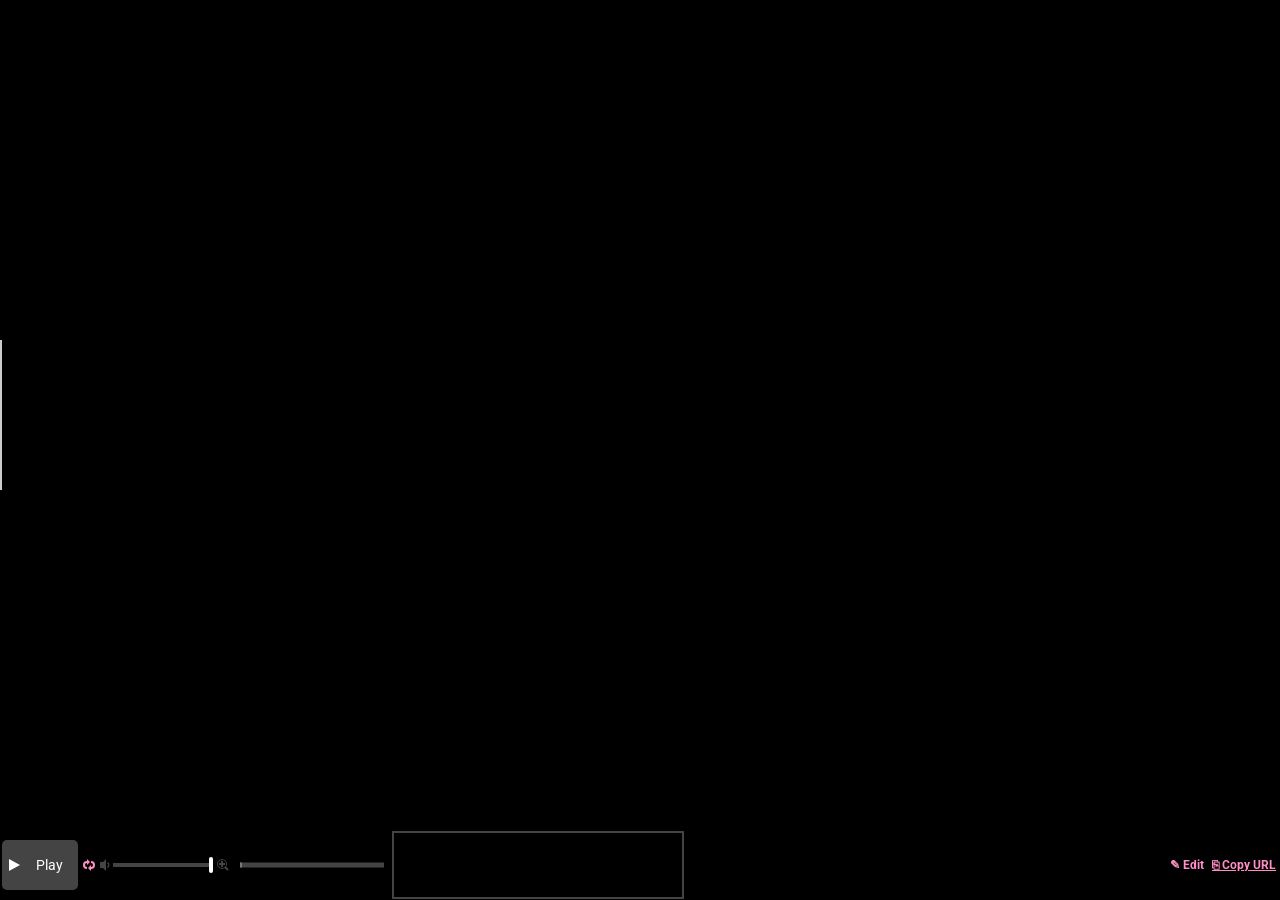
==== player/index.html @ 9883256c "Add files via upload" ====
<!DOCTYPE html>
<html lang="en">
<head>
	<link rel="shortcut icon" type="image/x-icon" href="../favicon.ico">
	<meta charset="utf-8" />
	<meta name="viewport" content="width=device-width, initial-scale=1.0" />
	<title>UltraBox Song Player</title> 
	<meta name="description" content="UltraBox is a mod of BeepBox that aims to combine every other beepmod into one." />
	<meta name="keywords" content="chiptune, instrumental, music, melody, composition, tool, square wave, NES, NSF, BeepBox" />
	<meta name="theme-color" content="#444" />
	<meta name="format-detection" content="telephone=no" />
	<link rel="apple-touch-icon" sizes="180x180" href="/apple-touch-icon.png" />
	<link rel="icon" type="image/png" sizes="32x32" href="/icon_32.png" />
	<link href="https://fonts.googleapis.com/css?family=Roboto" rel="stylesheet" rel="stylesheet" media="none" onload="if (this.media != 'all') this.media='all';" /> <!-- this is a trick to load CSS asynchronously. -->
	<meta name="robots" content="noindex, nofollow" />
	<style>
		html {
			width: 100vw;
			font-family: 'Roboto', sans-serif;
			color: var(--primary-text, white);
			align-items: center;
		}
		html, body {
			height: 100%;
			overflow: hidden;
			display: flex;
			margin: 0;
			padding: 0;
			background: var(--page-margin, black);
		}
		body {
			width: 100vw;
			flex-direction: column;
			align-items: stretch;
		}
	</style>
</head>
<body>
	<script type="text/javascript">
		function browserHasRequiredFeatures() {
			"use strict";
			if (window.AudioContext == undefined && window.webkitAudioContext == undefined) {
				return false;
			}
			
			try {
				eval("class T {}");
				eval("const a = () => 0");
				eval("for (const a of []);");
			} catch (error) {
				return false;
			}
			
			return true;
		}
		
		if (browserHasRequiredFeatures()) {
			// Go ahead and load js beepbox editor interface:
			var fileref = document.createElement("script");
			fileref.setAttribute("type", "text/javascript");
			fileref.setAttribute("src", "beepbox_player.min.js");
			document.head.appendChild(fileref);
		} else {
			document.body.innerHTML = "Sorry, BeepBox doesn't support your browser. Try a recent version of Chrome, Firefox, Edge, Safari, or Opera.";
		}
	</script>
</body>
</html>
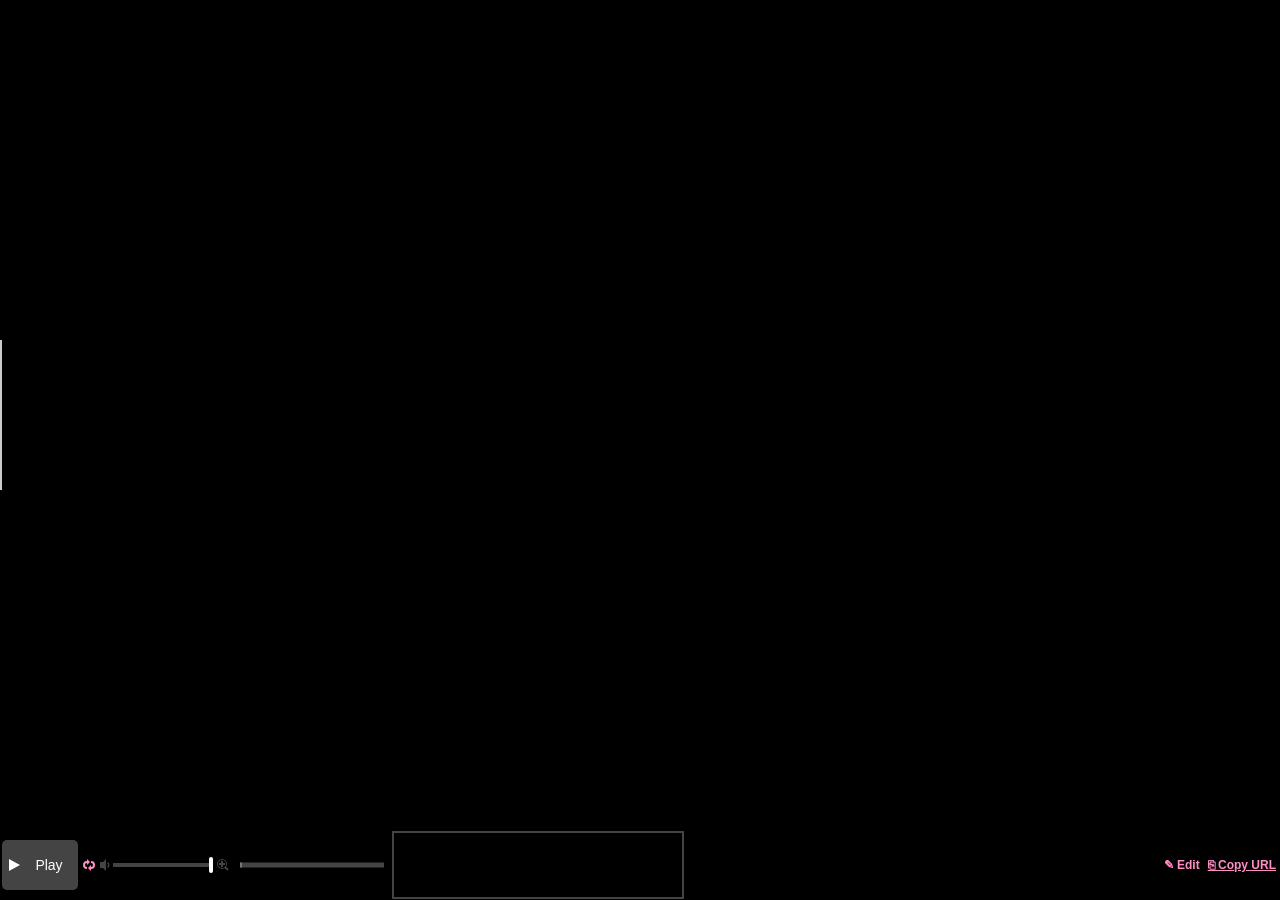
==== commit 07fc352c: "Update index.html" ====
--- a/player/index.html
+++ b/player/index.html
@@ -16,7 +16,7 @@
 	<style>
 		html {
 			width: 100vw;
-			font-family: 'Roboto', sans-serif;
+			font-family: 'Roboto-a', sans-serif;
 			color: var(--primary-text, white);
 			align-items: center;
 		}
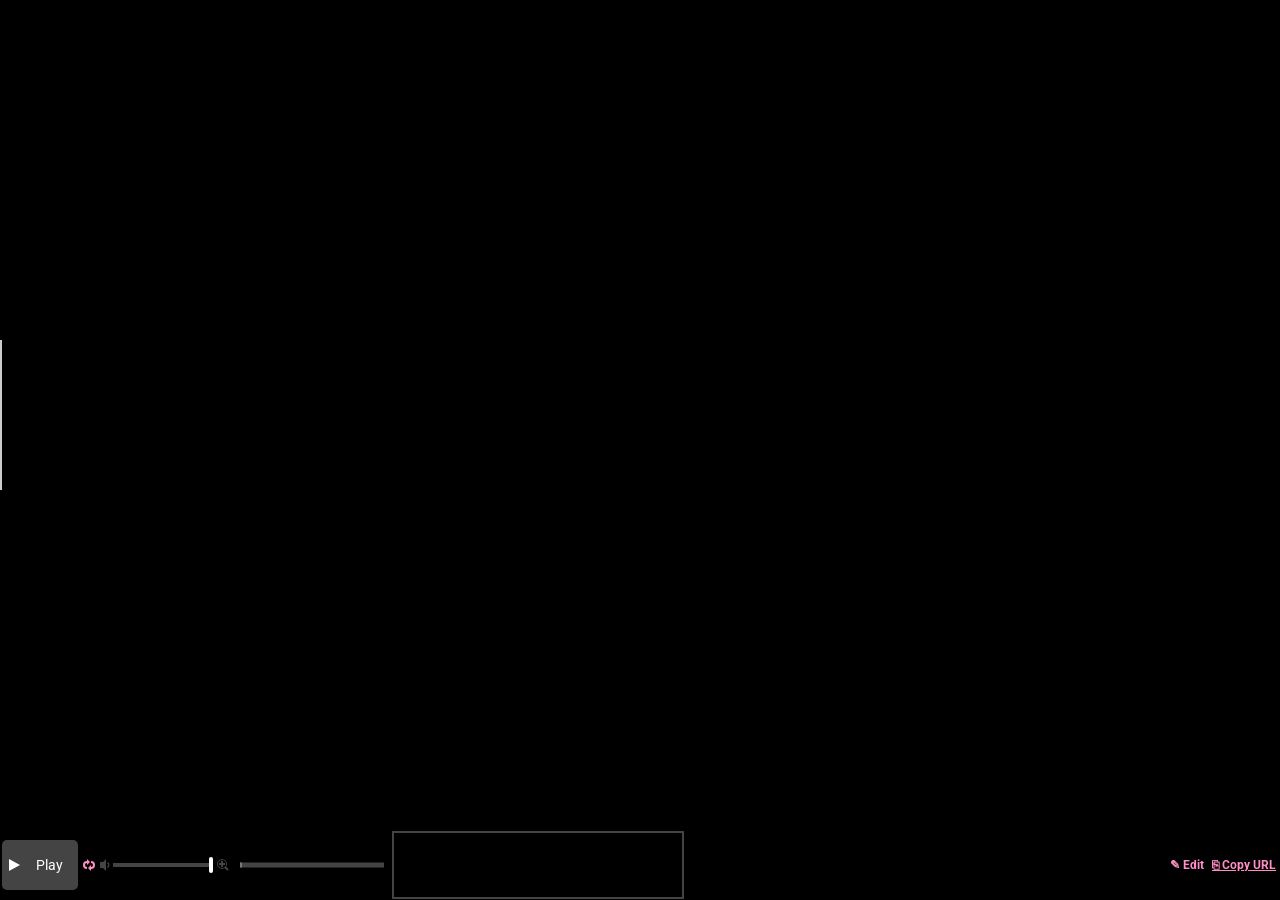
==== commit 32fe9d01: "Update index.html" ====
--- a/player/index.html
+++ b/player/index.html
@@ -16,7 +16,7 @@
 	<style>
 		html {
 			width: 100vw;
-			font-family: 'Roboto-a', sans-serif;
+			font-family: 'Roboto','Roboto-a', sans-serif;
 			color: var(--primary-text, white);
 			align-items: center;
 		}
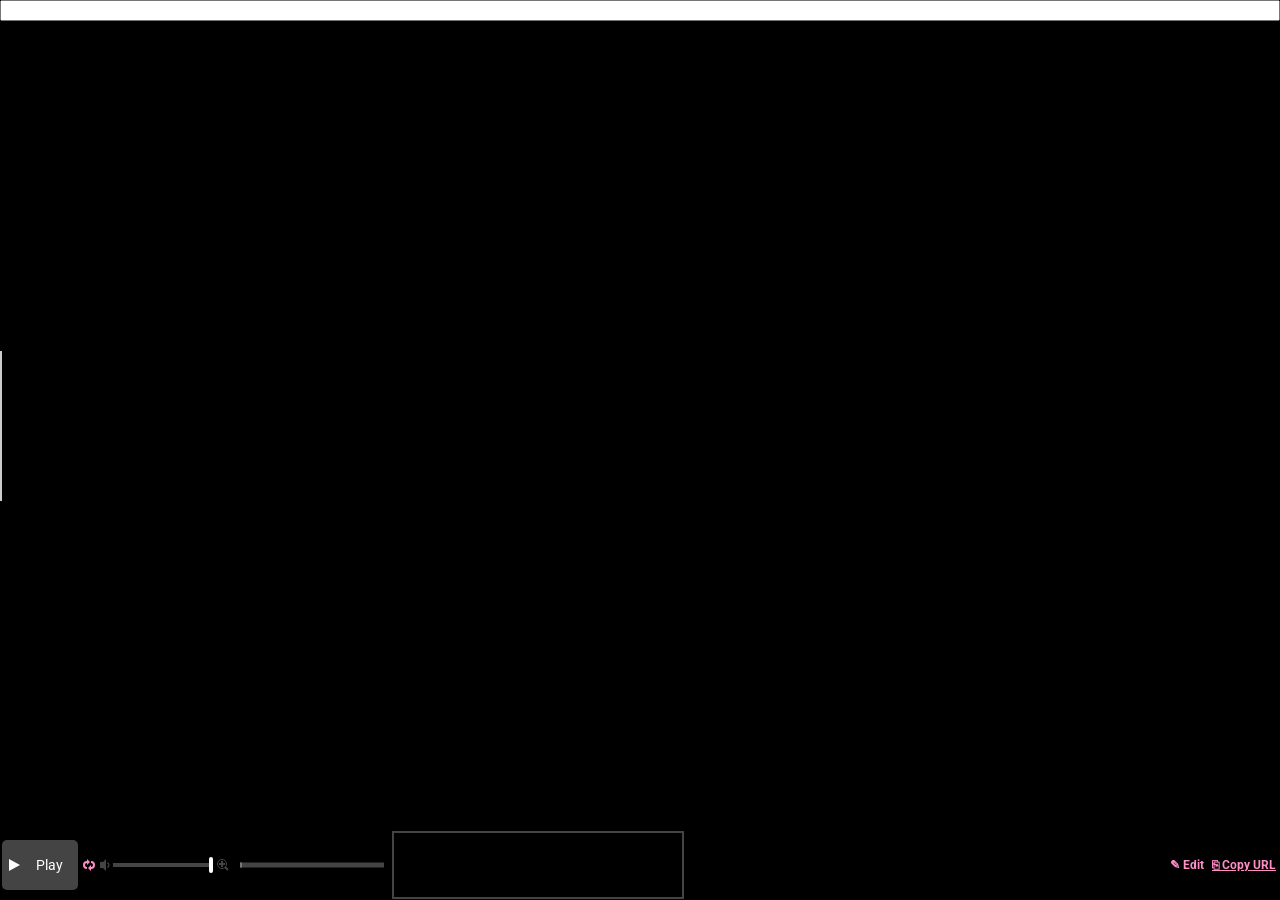
==== commit ac1c0662: "Update index.html" ====
--- a/player/index.html
+++ b/player/index.html
@@ -11,6 +11,7 @@
 	<meta name="format-detection" content="telephone=no" />
 	<link rel="apple-touch-icon" sizes="180x180" href="/apple-touch-icon.png" />
 	<link rel="icon" type="image/png" sizes="32x32" href="/icon_32.png" />
+	<link href="../offline.css" rel="stylesheet">
 	<link href="https://fonts.googleapis.com/css?family=Roboto" rel="stylesheet" rel="stylesheet" media="none" onload="if (this.media != 'all') this.media='all';" /> <!-- this is a trick to load CSS asynchronously. -->
 	<meta name="robots" content="noindex, nofollow" />
 	<style>
@@ -36,6 +37,7 @@
 	</style>
 </head>
 <body>
+	<input name="url" type="text">
 	<script type="text/javascript">
 		function browserHasRequiredFeatures() {
 			"use strict";
--- a/offline.css
+++ b/offline.css
@@ -0,0 +1,9 @@
+@font-face {
+  font-family: 'B612-a';
+  src: url(./fonts/B612-Regular.ttf) format("ttf");
+}
+
+@font-face {
+  font-family: 'Roboto-a';
+  src: url(../font/Roboto-VariableFont_wdth,wght.ttf) format("ttf");
+}
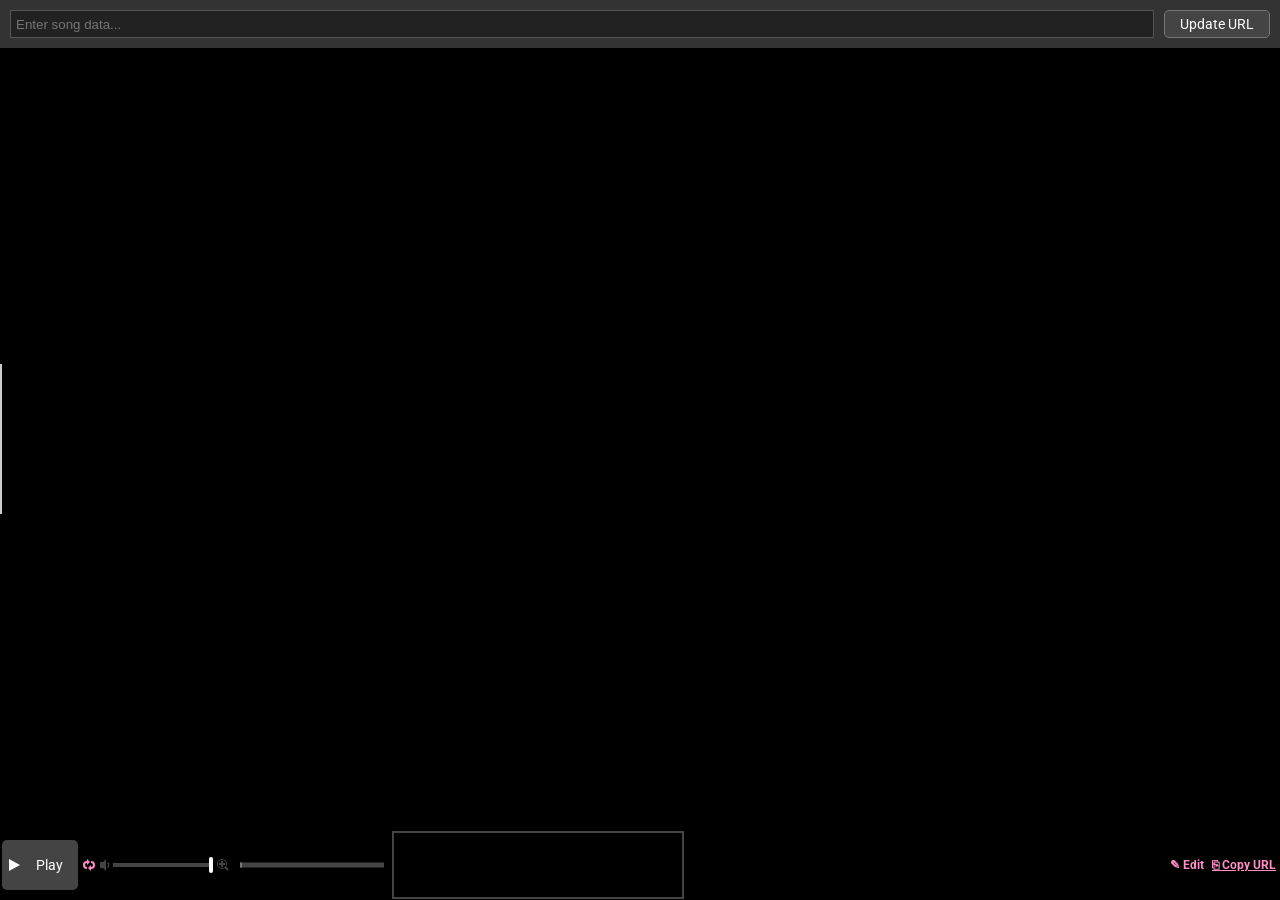
==== commit 5837a337: "Update index.html" ====
--- a/player/index.html
+++ b/player/index.html
@@ -1,4 +1,4 @@
-<!DOCTYPE html>
+ <!DOCTYPE html>
 <html lang="en">
 <head>
 	<link rel="shortcut icon" type="image/x-icon" href="../favicon.ico">
@@ -12,8 +12,7 @@
 	<link rel="apple-touch-icon" sizes="180x180" href="/apple-touch-icon.png" />
 	<link rel="icon" type="image/png" sizes="32x32" href="/icon_32.png" />
 	<link href="../offline.css" rel="stylesheet">
-	<link href="https://fonts.googleapis.com/css?family=Roboto" rel="stylesheet" rel="stylesheet" media="none" onload="if (this.media != 'all') this.media='all';" /> <!-- this is a trick to load CSS asynchronously. -->
-	<meta name="robots" content="noindex, nofollow" />
+	<link href="https://fonts.googleapis.com/css?family=Roboto" rel="stylesheet" rel="stylesheet" media="none" onload="if (this.media != 'all') this.media='all';" /> <meta name="robots" content="noindex, nofollow" />
 	<style>
 		html {
 			width: 100vw;
@@ -34,10 +33,38 @@
 			flex-direction: column;
 			align-items: stretch;
 		}
+		/* 追加：入力周りのスタイル調整 */
+		.input-container {
+			padding: 10px;
+			background: #333;
+			display: flex;
+			gap: 10px;
+		}
+		input[name="url"] {
+			flex-grow: 1;
+			background: #222;
+			color: white;
+			border: 1px solid #555;
+			padding: 5px;
+		}
+		button#updateBtn {
+			background: #444;
+			color: white;
+			border: 1px solid #777;
+			padding: 5px 15px;
+			cursor: pointer;
+		}
 	</style>
+	<script src="./../jquery-3.4.1.min.js"
+			integrity="sha256-CSXorXvZcTkaix6Yvo6HppcZGetbYMGWSFlBw8HfCJo="
+			crossorigin="anonymous"></script>
 </head>
 <body>
-	<input name="url" type="text">
+	<div class="input-container">
+		<input name="url" type="text" id="songUrlInput" placeholder="Enter song data...">
+		<button type="button" id="updateBtn">Update URL</button>
+	</div>
+
 	<script type="text/javascript">
 		function browserHasRequiredFeatures() {
 			"use strict";
@@ -57,7 +84,6 @@
 		}
 		
 		if (browserHasRequiredFeatures()) {
-			// Go ahead and load js beepbox editor interface:
 			var fileref = document.createElement("script");
 			fileref.setAttribute("type", "text/javascript");
 			fileref.setAttribute("src", "beepbox_player.min.js");
@@ -65,6 +91,14 @@
 		} else {
 			document.body.innerHTML = "Sorry, BeepBox doesn't support your browser. Try a recent version of Chrome, Firefox, Edge, Safari, or Opera.";
 		}
+
+		// --- ハッシュ更新処理の追加 ---
+		document.getElementById('updateBtn').addEventListener('click', function() {
+			const inputVal = document.getElementById('songUrlInput').value;
+			// 入力内容をURLのハッシュ（#以降）に設定
+			window.location.hash = inputVal;
+			console.log("Hash updated to: " + window.location.hash);
+		});
 	</script>
 </body>
 </html>
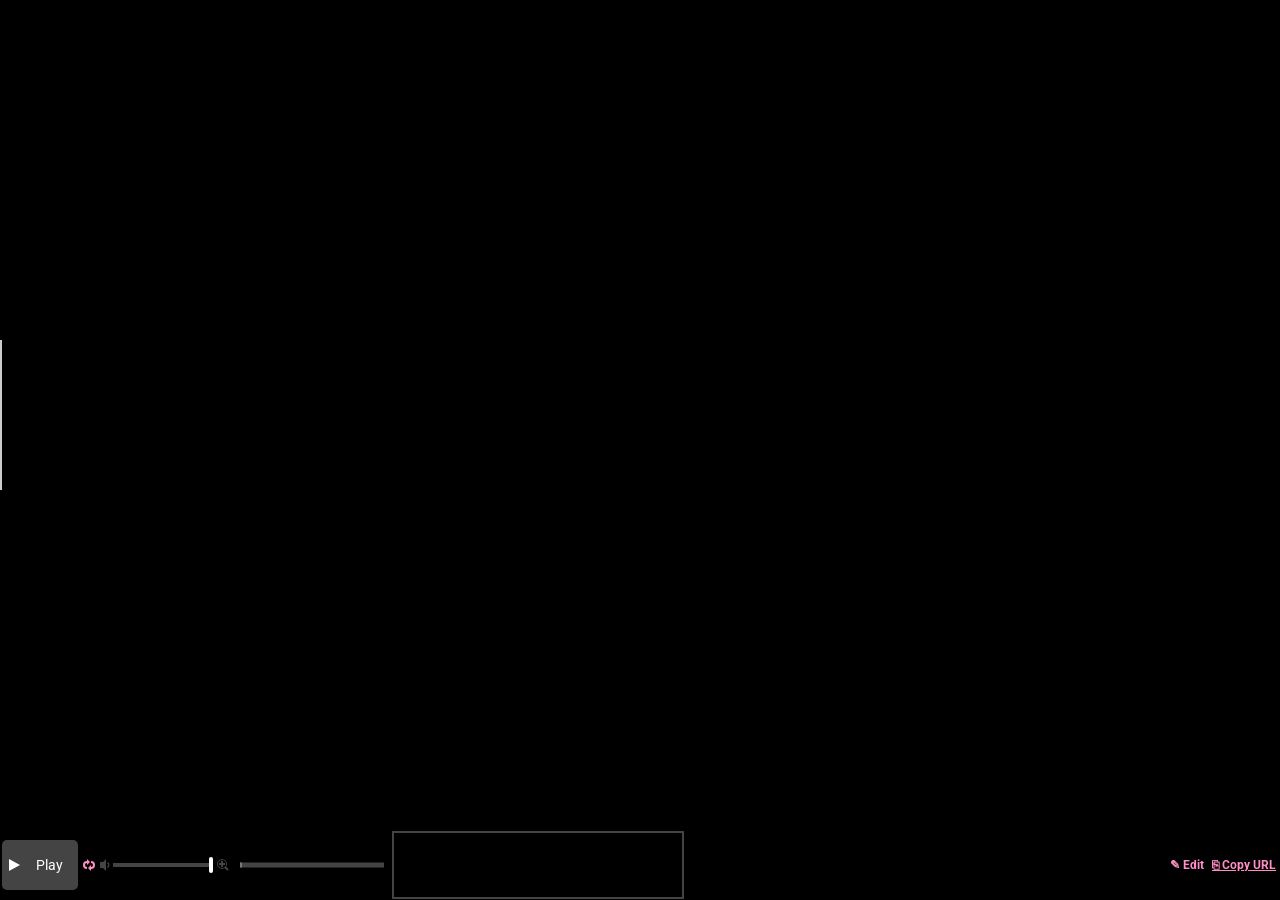
==== commit fbc595e1: "Update index.html" ====
--- a/player/index.html
+++ b/player/index.html
@@ -37,7 +37,7 @@
 		.input-container {
 			padding: 10px;
 			background: #333;
-			display: flex;
+			display: none;
 			gap: 10px;
 		}
 		input[name="url"] {
@@ -60,10 +60,7 @@
 			crossorigin="anonymous"></script>
 </head>
 <body>
-	<div class="input-container">
-		<input name="url" type="text" id="songUrlInput" placeholder="Enter song data...">
-		<button type="button" id="updateBtn">Update URL</button>
-	</div>
+	
 
 	<script type="text/javascript">
 		function browserHasRequiredFeatures() {
@@ -100,5 +97,9 @@
 			console.log("Hash updated to: " + window.location.hash);
 		});
 	</script>
+	<div class="input-container">
+		<input name="url" type="text" id="songUrlInput" placeholder="Enter song data...">
+		<button type="button" id="updateBtn">Update URL</button>
+	</div>
 </body>
 </html>
